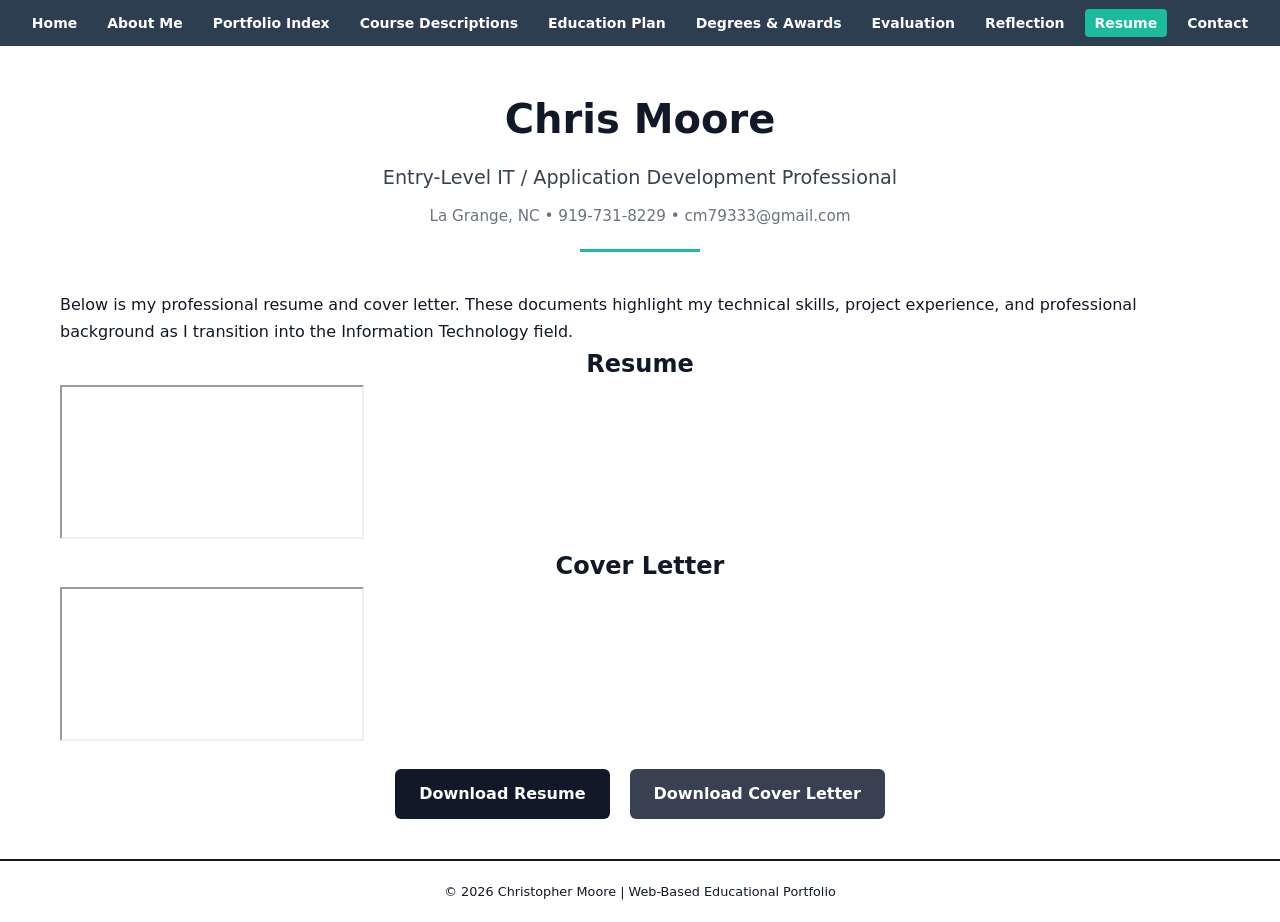
==== resume.html @ 14302ebb "Add files via upload" ====
<!DOCTYPE html>
<html lang="en">
<head>
    <meta charset="UTF-8">
    <title>Resume | Chris Moore</title>
    <meta name="viewport" content="width=device-width, initial-scale=1.0">
    <link rel="stylesheet" href="styles.css">
</head>
<body>

<!-- NAVIGATION -->
<header class="site-header">
    <nav class="main-nav">
        <ul>
            <li><a href="index.html">Home</a></li>
            <li><a href="about.html">About Me</a></li>
            <li><a href="toc.html">Portfolio Index</a></li>
            <li><a href="courses.html">Course Descriptions</a></li>
            <li><a href="education-plan.html">Education Plan</a></li>
            <li><a href="achievements.html">Degrees & Awards</a></li>
            <li><a href="evaluation.html">Evaluation</a></li>
            <li><a href="reflection.html">Reflection</a></li>
            <li><a href="resume.html" class="active">Resume</a></li>
            <li><a href="contact.html">Contact</a></li>
        </ul>
    </nav>
</header>

<!-- MAIN CONTENT -->
<main class="content">

    <!-- HEADER -->
    <section class="resume-header">

    <h1 class="resume-name">Chris Moore</h1>

    <p class="resume-title">
        Entry-Level IT / Application Development Professional
    </p>

    <p class="resume-contact">
        La Grange, NC • 919-731-8229 • cm79333@gmail.com
    </p>

</section>

    <!-- INTRO -->
    <section class="resume-intro">
        <p>
            Below is my professional resume and cover letter. These documents highlight my 
            technical skills, project experience, and professional background as I transition 
            into the Information Technology field.
        </p>
    </section>

    <!-- RESUME VIEW -->
    <section class="resume-section">
        <h2>Resume</h2>
        <div class="pdf-container">
            <iframe src="files/ChrisMooreResume.pdf"></iframe>
        </div>
    </section>

    <!-- COVER LETTER VIEW -->
    <section class="resume-section">
        <h2>Cover Letter</h2>
        <div class="pdf-container">
            <iframe src="files/Chris_Moore_IT_Cover_Letter_Formatted.pdf"></iframe>
        </div>
    </section>

    <!-- ✅ FIXED DOWNLOAD BUTTONS -->
    <section class="resume-download">
        <div class="download-buttons">
            <a href="files/ChrisMooreResume.pdf" target="_blank" class="download-btn">
                Download Resume
            </a>

            <a href="files/Chris_Moore_IT_Cover_Letter_Formatted.pdf" target="_blank" class="download-btn secondary-btn">
                Download Cover Letter
            </a>
        </div>
    </section>

</main>

<!-- FOOTER -->
<footer class="footer">
    <p>&copy; 2026 Christopher Moore | Web-Based Educational Portfolio</p>
</footer>

</body>
</html>
---- styles.css ----
/* =====================================================
   RESET / GLOBAL
===================================================== */
* {
    margin: 0;
    padding: 0;
    box-sizing: border-box;
    font-family: system-ui, -apple-system, "Segoe UI", sans-serif;
}

body {
    background-color: #ffffff;
    color: #111827;
    line-height: 1.65;
    overflow-x: hidden; /* 🔥 prevents horizontal scroll */
}

/* Layout container */
.page-container,
.content {
    max-width: 1200px;
    margin: auto;
    padding: 40px 20px;
}

/* Headings */
h1, h2 {
    text-align: center;
}

/* =====================================================
   NAVIGATION (FIXED)
===================================================== */

.main-nav {
    background: #2c3e50;
    padding: 10px 0;
}

.main-nav ul {
    list-style: none;
    display: flex;
    justify-content: center;
    flex-wrap: wrap; /* 🔥 FIX: allows wrapping */
    gap: 10px;
    padding: 0 10px;
}

.main-nav li {
    display: inline;
}

.main-nav a {
    color: white;
    text-decoration: none;
    font-weight: bold;
    padding: 6px 10px;
    border-radius: 4px;
    font-size: 14px;
}

.main-nav a:hover {
    background: #1abc9c;
}

.main-nav .active {
    background: #1abc9c;
}

/* =====================================================
   HOME PAGE IMPROVED
===================================================== */

/* HERO */
.hero {
    text-align: center;
    margin-top: 50px;
}

.hero h1 {
    font-size: 2.5rem;
    margin-bottom: 15px;
}

.hero-subtitle {
    max-width: 600px;
    margin: 0 auto 25px;
    color: #374151;
    font-size: 1.1rem;
}

/* BUTTON already styled earlier */

/* QUOTE */
.quote-section {
    text-align: center;
    margin: 50px auto;
    max-width: 700px;
}

.quote {
    font-style: italic;
    color: #555;
}

.quote-author {
    margin-top: 10px;
    font-size: 0.9rem;
    color: #888;
}

/* ABOUT */
.about-home {
    max-width: 800px;
    margin: 40px auto;
    text-align: center;
}

.about-home p {
    margin-top: 15px;
    color: #374151;
}

/* =====================================================
   ABOUT PAGE IMPROVED
===================================================== */

.about-container {
    display: grid;
    grid-template-columns: 280px 1fr;
    gap: 40px;
    align-items: center;
    max-width: 1000px;
    margin: 60px auto;
}

/* IMAGE */
.about-image img {
    width: 100%;
    border-radius: 10px;
    border: 3px solid #2c3e50;
}

/* TEXT */
.about-text h1 {
    margin-bottom: 15px;
    font-size: 2rem;
}

.about-text p {
    margin-bottom: 15px;
    color: #374151;
    line-height: 1.6;
}

/* =========================================
   MOBILE FIX
========================================= */
@media (max-width: 768px) {
    .about-container {
        grid-template-columns: 1fr;
        text-align: center;
    }

    .about-image {
        max-width: 250px;
        margin: 0 auto;
    }
}
/* =====================================================
   TOC (PORTFOLIO INDEX) - MODERN GRID
===================================================== */

.toc-container {
    max-width: 1000px;
    margin: 60px auto;
    padding: 20px;
    text-align: center;
}

.toc-grid {
    display: grid;
    grid-template-columns: repeat(auto-fit, minmax(220px, 1fr));
    gap: 20px;
    margin-top: 30px;
}

.toc-card {
    display: block;
    padding: 20px;
    background: #f4f4f4;
    border-radius: 8px;
    text-decoration: none;
    color: #111827;
    transition: 0.25s ease;
    border-left: 5px solid #2c3e50;
}

.toc-card:hover {
    transform: translateY(-5px);
    background: #e8e8e8;
}

.toc-card h3 {
    margin-bottom: 8px;
}

.toc-card p {
    font-size: 0.9rem;
    color: #555;
}

/* =====================================================
   PROJECTS / MEDIA
===================================================== */

.project-gallery,
.video-row {
    display: grid;
    grid-template-columns: 1fr 1fr;
    gap: 20px;
}

.project-image img,
.video-container iframe {
    width: 100%;
    border-radius: 8px;
}

/* =====================================================
   EDUCATION + ACHIEVEMENTS (SAFE WIDTHS)
===================================================== */

.education-intro,
.education-goals,
.achievements-intro,
.degree-section,
.certification-section,
.professional-growth {
    max-width: 900px;
    margin: 30px auto;
    text-align: center;
}

.achievement-card {
    background: #f4f4f4;
    padding: 20px;
    margin: 20px auto;
    border-left: 6px solid #2c3e50;
    border-radius: 5px;
    max-width: 700px;
    text-align: left;
}

/* =========================================
   EDUCATION PLAN PAGE UPGRADE
========================================= */

/* Section spacing */
.plan-section {
    max-width: 1000px;
    margin: 40px auto;
    padding: 30px;
}

/* Headings */
.plan-section h2 {
    text-align: center;
    margin-bottom: 20px;
    font-size: 1.8rem;
}

/* Intro paragraphs */
.plan-section p {
    text-align: center;
    max-width: 800px;
    margin: 10px auto;
    color: #374151;
}

/* Course plan layout */
.plan-table {
    margin-top: 30px;
}

/* Semester rows */
.plan-table .semester {
    font-weight: bold;
    text-align: left;
    padding: 15px;
    color: #2c3e50;
}

/* Course list */
.plan-table .courses {
    text-align: left;
    padding: 15px;
}

/* Make rows look like cards */
.plan-row {
    display: grid;
    grid-template-columns: 200px 1fr;
    background: #f4f4f4;
    margin: 15px 0;
    border-radius: 8px;
    border-left: 5px solid #2c3e50;
}

/* Course spacing */
.plan-row p {
    margin: 5px 0;
}

/* Future goals section */
.future-goals {
    max-width: 800px;
    margin: 50px auto;
    text-align: center;
}

/* =========================================
   EVALUATION PAGE STYLING
========================================= */

.evaluation-section {
    text-align: center;
    margin-bottom: 40px;
}

.evaluation-text {
    max-width: 700px;
    margin: 10px auto;
    color: #374151;
}

/* FORM */
.review-section {
    max-width: 600px;
    margin: 0 auto 40px;
    padding: 25px;
    background: #f4f4f4;
    border-radius: 10px;
    border-left: 5px solid #2c3e50;
}

.review-form {
    display: flex;
    flex-direction: column;
    gap: 15px;
}

.review-form input,
.review-form select,
.review-form textarea {
    padding: 10px;
    border-radius: 6px;
    border: 1px solid #ccc;
    font-size: 14px;
}

.review-form textarea {
    min-height: 100px;
    resize: vertical;
}

.review-form button {
    background: #1abc9c;
    color: white;
    border: none;
    padding: 10px;
    border-radius: 6px;
    font-weight: bold;
    cursor: pointer;
}

.review-form button:hover {
    background: #16a085;
}

/* REVIEWS SECTION */
.reviews-section {
    text-align: center;
}

.reviews-container {
    max-width: 700px;
    margin: 20px auto;
    padding: 20px;
    background: #f9fafb;
    border-radius: 8px;
}

.no-reviews {
    color: #6b7280;
}

/* MOBILE */
@media (max-width: 768px) {
    .review-section {
        padding: 20px;
    }
}

/* =========================================
   REFLECTION PAGE UPGRADE
========================================= */

.reflection-header {
    text-align: center;
    margin-bottom: 40px;
}

.reflection-header p {
    max-width: 700px;
    margin: 10px auto;
    color: #374151;
}

/* GRID LAYOUT */
.reflection-grid {
    display: grid;
    grid-template-columns: 1fr 1fr;
    gap: 25px;
}

/* CARD STYLE */
.reflection-card {
    background: #f4f4f4;
    padding: 20px;
    border-radius: 10px;
    border-left: 5px solid #2c3e50;
}

.reflection-card h2 {
    margin-bottom: 10px;
}

.reflection-card p {
    color: #374151;
}

/* LIST */
.reflection-card ul {
    padding-left: 20px;
}

.reflection-card li {
    margin-bottom: 8px;
}

/* FULL WIDTH CARD */
.full-width {
    grid-column: span 2;
}

/* MOBILE */
@media (max-width: 768px) {
    .reflection-grid {
        grid-template-columns: 1fr;
    }

    .full-width {
        grid-column: span 1;
    }
}

/* =========================================
   MOBILE FIX
========================================= */
@media (max-width: 768px) {

    .plan-row {
        grid-template-columns: 1fr;
        text-align: center;
    }

    .plan-table .semester {
        text-align: center;
    }

    .plan-table .courses {
        text-align: center;
    }

}

/* =====================================================
   COURSES PAGE FIX
===================================================== */

/* Container spacing */
.toc-container {
    max-width: 1100px;
    margin: auto;
    padding: 40px 20px;
}

/* Page title */
.toc-container h1 {
    text-align: center;
    margin-bottom: 10px;
}

.toc-subtitle {
    text-align: center;
    margin-bottom: 30px;
    color: #374151;
}

/* Each course block */
.toc-item {
    max-width: 900px;
    margin: 30px auto;
    padding: 20px;
    background: #f4f4f4;
    border-radius: 8px;
    border-left: 5px solid #2c3e50;
    text-align: center;
}

/* Semester titles */
.toc-item h3:first-child {
    margin-bottom: 10px;
}

/* Links */
.toc-item a {
    text-decoration: none;
    color: #1a56db;
}

.toc-item a:hover {
    text-decoration: underline;
}

/* Paragraph spacing */
.toc-item p {
    margin: 10px 0 15px;
    color: #374151;
}

/* =====================================================
   VIDEO FIX (IMPORTANT)
===================================================== */

.video-row {
    display: flex;
    justify-content: center;   /* centers videos */
    align-items: center;
    gap: 20px;
    flex-wrap: wrap;
    margin-top: 15px;
}

.video-row iframe {
    width: 420px;
    max-width: 100%;
    height: 240px;
    border-radius: 10px;
}

/* =====================================================
   IMAGE PROJECTS
===================================================== */

.project-gallery {
    display: flex;
    justify-content: center;
    gap: 20px;
    flex-wrap: wrap;
    margin-top: 15px;
}

.project-image {
    text-align: center;
}

.project-image img {
    width: 260px;
    max-width: 100%;
    border-radius: 10px;
}

.image-caption {
    margin-top: 8px;
    font-size: 0.9rem;
}

/* =====================================================
   DOWNLOAD BUTTONS
===================================================== */

.project-links {
    display: flex;
    justify-content: center;
    gap: 15px;
    flex-wrap: wrap;
    margin-top: 15px;
}

.download-btn {
    background: #1abc9c;
    color: white;
    padding: 10px 16px;
    border-radius: 6px;
    text-decoration: none;
    font-weight: bold;
}

.download-btn:hover {
    background: #16a085;
}

/* =====================================================
   MOBILE FIX
===================================================== */

@media (max-width: 768px) {

    .toc-container {
        padding: 20px 15px;
    }

    .video-row iframe {
        width: 100%;
        height: 220px;
    }

    .project-image img {
        width: 100%;
    }

}

/* =====================================================
   RESUME HEADER (IMPROVED)
===================================================== */

.resume-header {
    text-align: center;
    margin-bottom: 40px;
}

.resume-name {
    font-size: 2.5rem;
    font-weight: 800;
    margin-bottom: 10px;
}

.resume-title {
    font-size: 1.2rem;
    color: #374151;
    margin-bottom: 10px;
}

.resume-contact {
    font-size: 0.95rem;
    color: #6b7280;
}

/* subtle divider line */
.resume-header::after {
    content: "";
    display: block;
    width: 120px;
    height: 3px;
    background: #1abc9c;
    margin: 20px auto 0;
}

/* =====================================================
   CONTACT PAGE (IMPROVED)
===================================================== */

.contact-section {
    text-align: center;
    margin-top: 40px;
}

.contact-title {
    font-size: 2.2rem;
    margin-bottom: 10px;
}

.contact-intro {
    color: #374151;
    max-width: 600px;
    margin: 0 auto 30px;
}

/* Card layout */
.contact-card {
    max-width: 500px;
    margin: auto;
    background: #f4f4f4;
    padding: 25px;
    border-radius: 8px;
    text-align: left;
    border-left: 5px solid #2c3e50;
}

/* spacing inside card */
.contact-card p {
    margin-bottom: 12px;
}

/* link styling */
.contact-card a {
    color: #1abc9c;
    text-decoration: none;
}

.contact-card a:hover {
    text-decoration: underline;
}


/* =====================================================
   TABLE FIX (important for mobile)
===================================================== */

.education-plan table {
    width: 100%;
    max-width: 800px;
    margin: 20px auto;
    border-collapse: collapse;
}

.education-plan th,
.education-plan td {
    padding: 10px;
    text-align: center;
}

/* =====================================================
   FOOTER
===================================================== */

footer {
    border-top: 2px solid #111827;
    text-align: center;
    padding: 20px;
    font-size: 0.8rem;
}

/* =====================================================
   BUTTONS
===================================================== */
.btn {
    display: inline-block;
    margin-top: 20px;
    padding: 12px 26px;
    background-color: #111827;
    color: #ffffff;
    text-decoration: none;
    border-radius: 6px;
    font-weight: bold;
    transition: 0.25s ease;
}

.btn:hover {
    background-color: #1abc9c;
}

/* =====================================================
   DOWNLOAD BUTTONS
===================================================== */

.download-buttons {
    display: flex;
    justify-content: center;
    gap: 20px;              /* 🔥 spacing between buttons */
    margin-top: 20px;
    flex-wrap: wrap;        /* mobile friendly */
}

.download-btn {
    padding: 12px 24px;
    background-color: #111827;
    color: #ffffff;
    text-decoration: none;
    border-radius: 6px;
    font-weight: bold;
    transition: 0.25s ease;
}

.download-btn:hover {
    background-color: #1abc9c;
}

/* optional second button style */
.secondary-btn {
    background-color: #374151;
}

/* =====================================================
   RESPONSIVE (MAIN FIX)
===================================================== */

@media (max-width: 768px) {

    /* Stack layouts */
    .about-layout,
    .project-gallery,
    .video-row {
        grid-template-columns: 1fr;
    }

    /* Navbar stacks cleanly */
    .main-nav ul {
        flex-direction: row;
        flex-wrap: wrap;
        justify-content: center;
    }

    /* Reduce text size slightly */
    body {
        font-size: 14px;
    }

    /* Prevent content from touching edges */
    .content,
    .page-container {
        padding: 20px 15px;
    }
}

.evaluation-container {
    max-width: 700px;
    margin: auto;
    padding: 20px;
}

form {
    display: flex;
    flex-direction: column;
    gap: 10px;
}

input, textarea {
    padding: 10px;
    border-radius: 8px;
    border: 1px solid #ccc;
}

button {
    padding: 10px;
    border: none;
    background-color: #1abc9c;
    color: white;
    border-radius: 8px;
    cursor: pointer;
}

button:hover {
    background-color: #1abc9c;
}

.review-box {
    background: white;
    padding: 10px;
    margin-top: 10px;
    border-radius: 8px;
}

.card-container form {
    display: flex;
    flex-direction: column;
    gap: 15px;
}

.card-container input,
.card-container textarea {
    width: 100%;
    padding: 10px;
    border-radius: 8px;
}

.card-container button {
    width: 100%;
    padding: 12px;
    font-weight: bold;
}

.review-container,
.card-container {
    background: #f5f5f5;
    padding: 25px;
    border-radius: 12px;
    max-width: 700px;
    margin: 20px auto;
    box-shadow: 0 4px 10px rgba(0,0,0,0.1);
    border-left: 6px solid #374151;
}

.review-section {
    max-width: 600px;
    margin: auto;
}

.review-form {
    display: flex;
    flex-direction: column;
    gap: 10px;
}

.review-form input,
.review-form textarea {
    padding: 10px;
    border-radius: 6px;
    border: 1px solid #ccc;
}

.review-form button {
    background: #2bb392;
    color: white;
    padding: 10px;
    border: none;
    border-radius: 6px;
    cursor: pointer;
}

/* ⭐ Star Rating Styling */
.star-rating {
    display: flex;
    flex-direction: row-reverse;
    justify-content: flex-end;
}

.star-rating input {
    display: none;
}

.star-rating label {
    font-size: 24px;
    color: #ccc;
    cursor: pointer;
}

.star-rating input:checked ~ label {
    color: gold;
}

.star-rating label:hover,
.star-rating label:hover ~ label {
    color: gold;
}
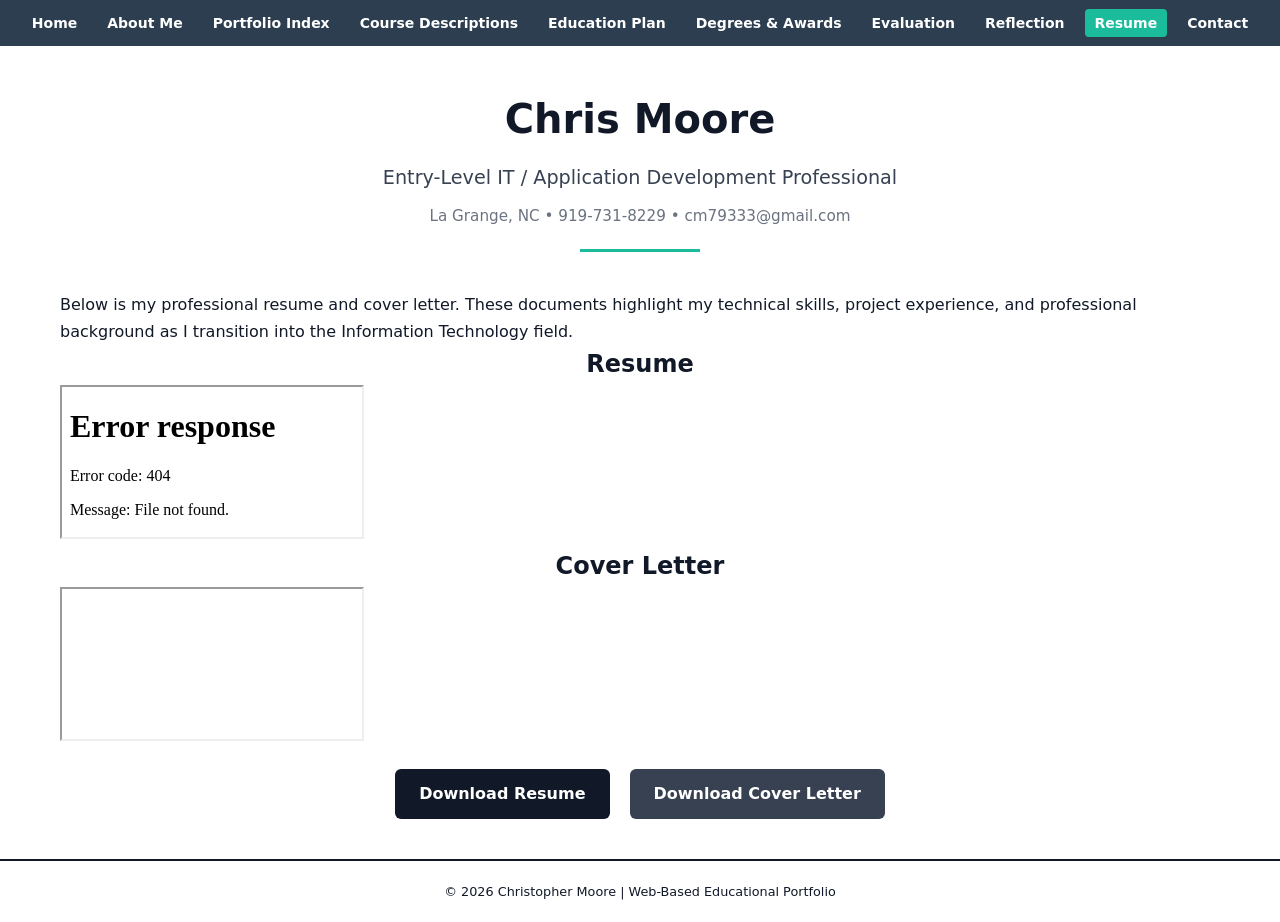
==== commit b38e9b73: "Update resume.html" ====
--- a/resume.html
+++ b/resume.html
@@ -57,7 +57,7 @@
     <section class="resume-section">
         <h2>Resume</h2>
         <div class="pdf-container">
-            <iframe src="files/ChrisMooreResume.pdf"></iframe>
+            <iframe src="ChrisMooreResume.pdf"></iframe>
         </div>
     </section>
 
@@ -72,7 +72,7 @@
     <!-- ✅ FIXED DOWNLOAD BUTTONS -->
     <section class="resume-download">
         <div class="download-buttons">
-            <a href="files/ChrisMooreResume.pdf" target="_blank" class="download-btn">
+            <a href="ChrisMooreResume.pdf" target="_blank" class="download-btn">
                 Download Resume
             </a>
 
@@ -90,4 +90,4 @@
 </footer>
 
 </body>
-</html>+</html>
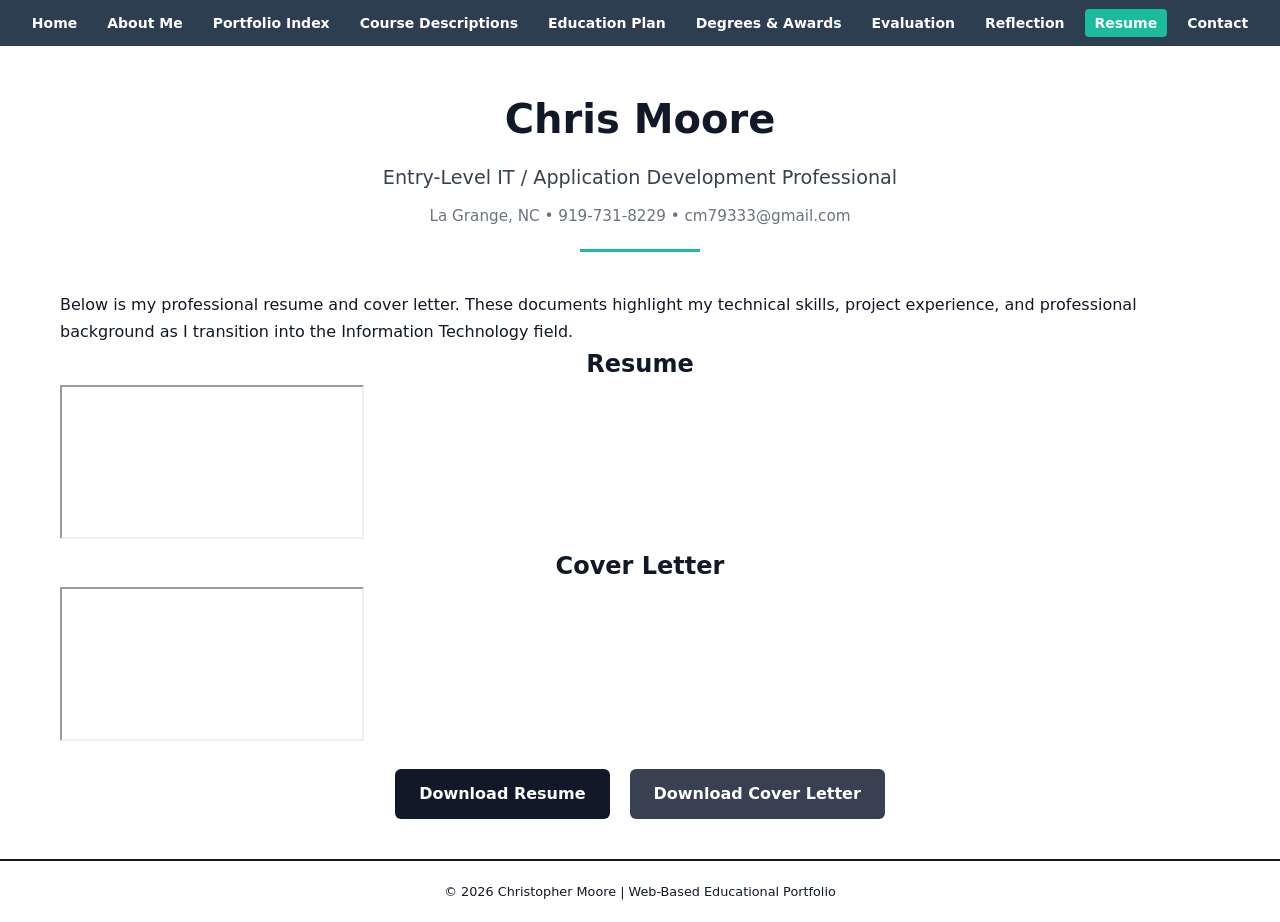
==== commit 96593d7f: "Update resume.html" ====
--- a/resume.html
+++ b/resume.html
@@ -57,7 +57,7 @@
     <section class="resume-section">
         <h2>Resume</h2>
         <div class="pdf-container">
-            <iframe src="ChrisMooreResume.pdf"></iframe>
+            <iframe src="files/ChrisMooreResume.pdf"></iframe>
         </div>
     </section>
 
@@ -72,7 +72,7 @@
     <!-- ✅ FIXED DOWNLOAD BUTTONS -->
     <section class="resume-download">
         <div class="download-buttons">
-            <a href="ChrisMooreResume.pdf" target="_blank" class="download-btn">
+            <a href="files/ChrisMooreResume.pdf" target="_blank" class="download-btn">
                 Download Resume
             </a>
 
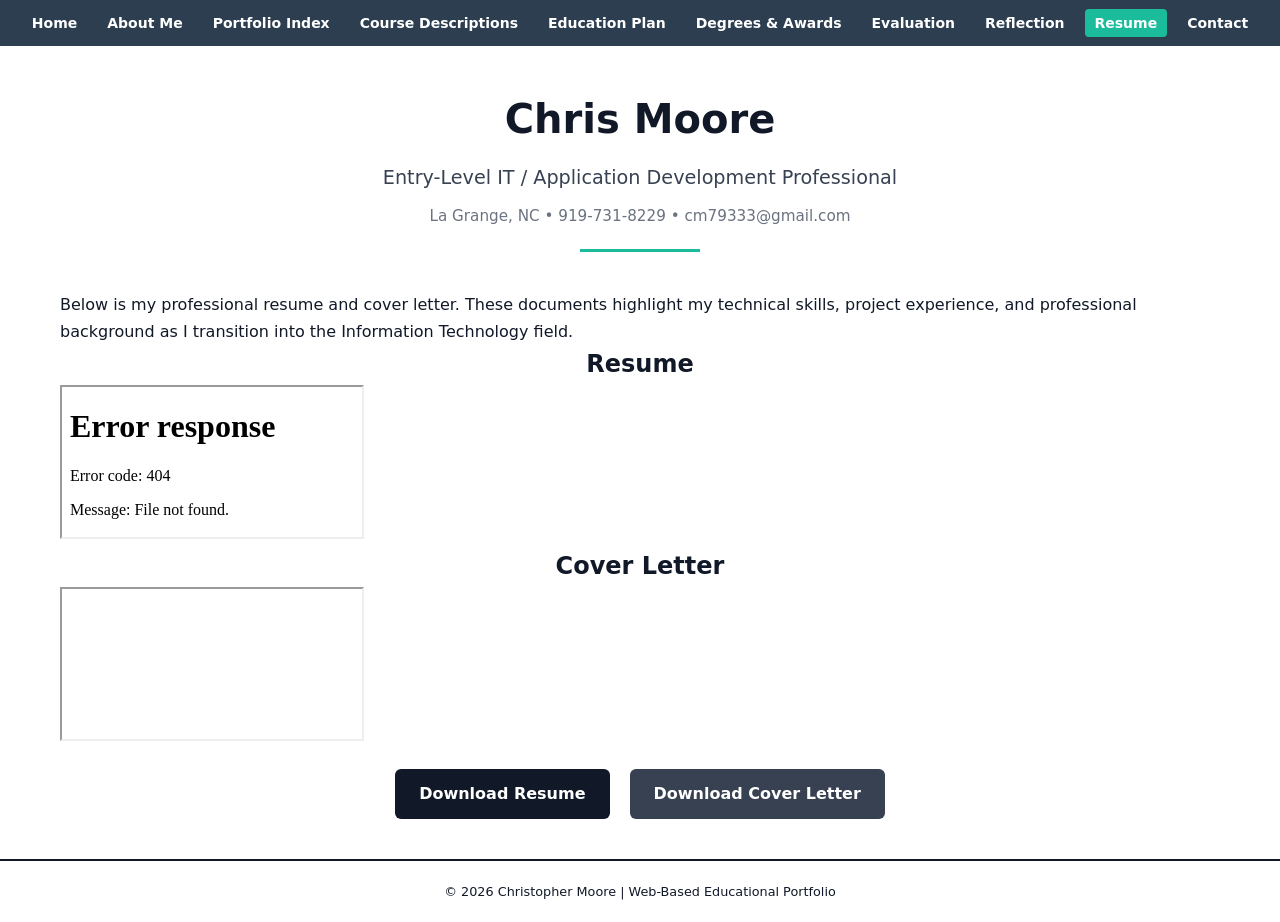
==== commit 06e2c926: "Update resume.html" ====
--- a/resume.html
+++ b/resume.html
@@ -57,7 +57,7 @@
     <section class="resume-section">
         <h2>Resume</h2>
         <div class="pdf-container">
-            <iframe src="files/ChrisMooreResume.pdf"></iframe>
+            <iframe src="ChrisMooreResume.pdf"></iframe>
         </div>
     </section>
 
@@ -72,7 +72,7 @@
     <!-- ✅ FIXED DOWNLOAD BUTTONS -->
     <section class="resume-download">
         <div class="download-buttons">
-            <a href="files/ChrisMooreResume.pdf" target="_blank" class="download-btn">
+            <a href="ChrisMooreResume.pdf" target="_blank" class="download-btn">
                 Download Resume
             </a>
 
